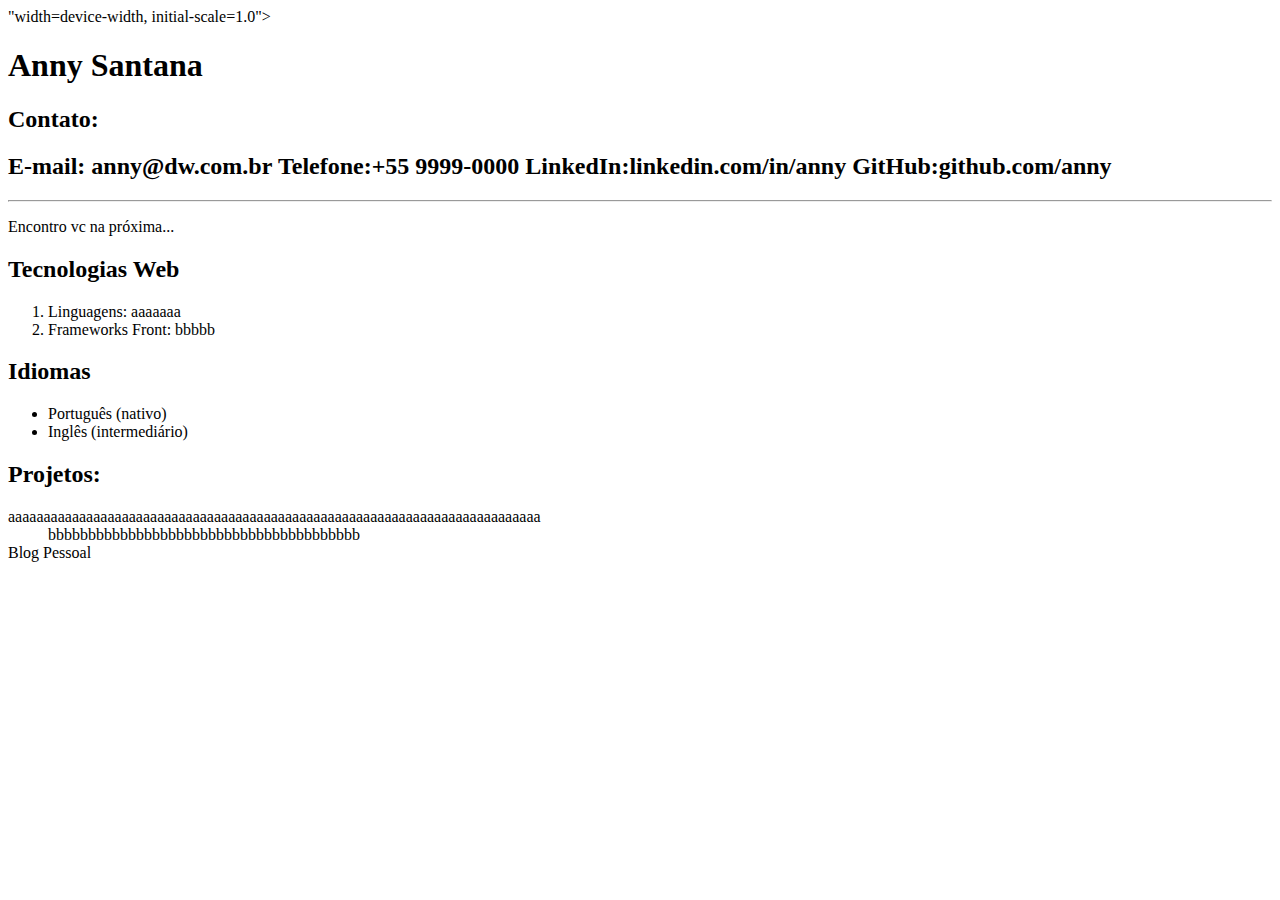
==== index.html @ 1fcc9251 "Html" ====
<!DOCTYPE html>
<html lang="pt-BR">
<head>
    <meta charset="UTF-8">  "width=device-width, initial-scale=1.0">
    <title>Currículo</title>
</head>
<body>
   <h1>Anny Santana</h1> 
    <section>
        <h2>Contato:<h2>
       <strong>E-mail:</strong> anny@dw.com.br 
        <strong>Telefone:</strong>+55 9999-0000
        <strong>LinkedIn:</strong>linkedin.com/in/anny 
        <strong>GitHub:</strong>github.com/anny 
    </section>
    <hr>
    <article> 
        <p>Encontro vc na próxima...</p>
    </article>

    <section> 
        <h2>Tecnologias Web</h2>
        <ol> 
            <li>Linguagens: aaaaaaa</li>
            <li>Frameworks Front: bbbbb </li>
        </ol>
    </section>

    <section>
        <h2>Idiomas</h2>
        <ul> 
            <li>Português (nativo)</li>
            <li>Inglês (intermediário)</li>
        </ul>
    </section> 
    
    <section> 
        <h2>Projetos:</h2>
        <dl>
            <dt>aaaaaaaaaaaaaaaaaaaaaaaaaaaaaaaaaaaaaaaaaaaaaaaaaaaaaaaaaaaaaaaaaaaaaaaaaaa
                <dd>bbbbbbbbbbbbbbbbbbbbbbbbbbbbbbbbbbbbbbb</dd>
            <dt>Blog Pessoal</dt>
            </dt>
        </dl>    
    </section>
</body>
</html>
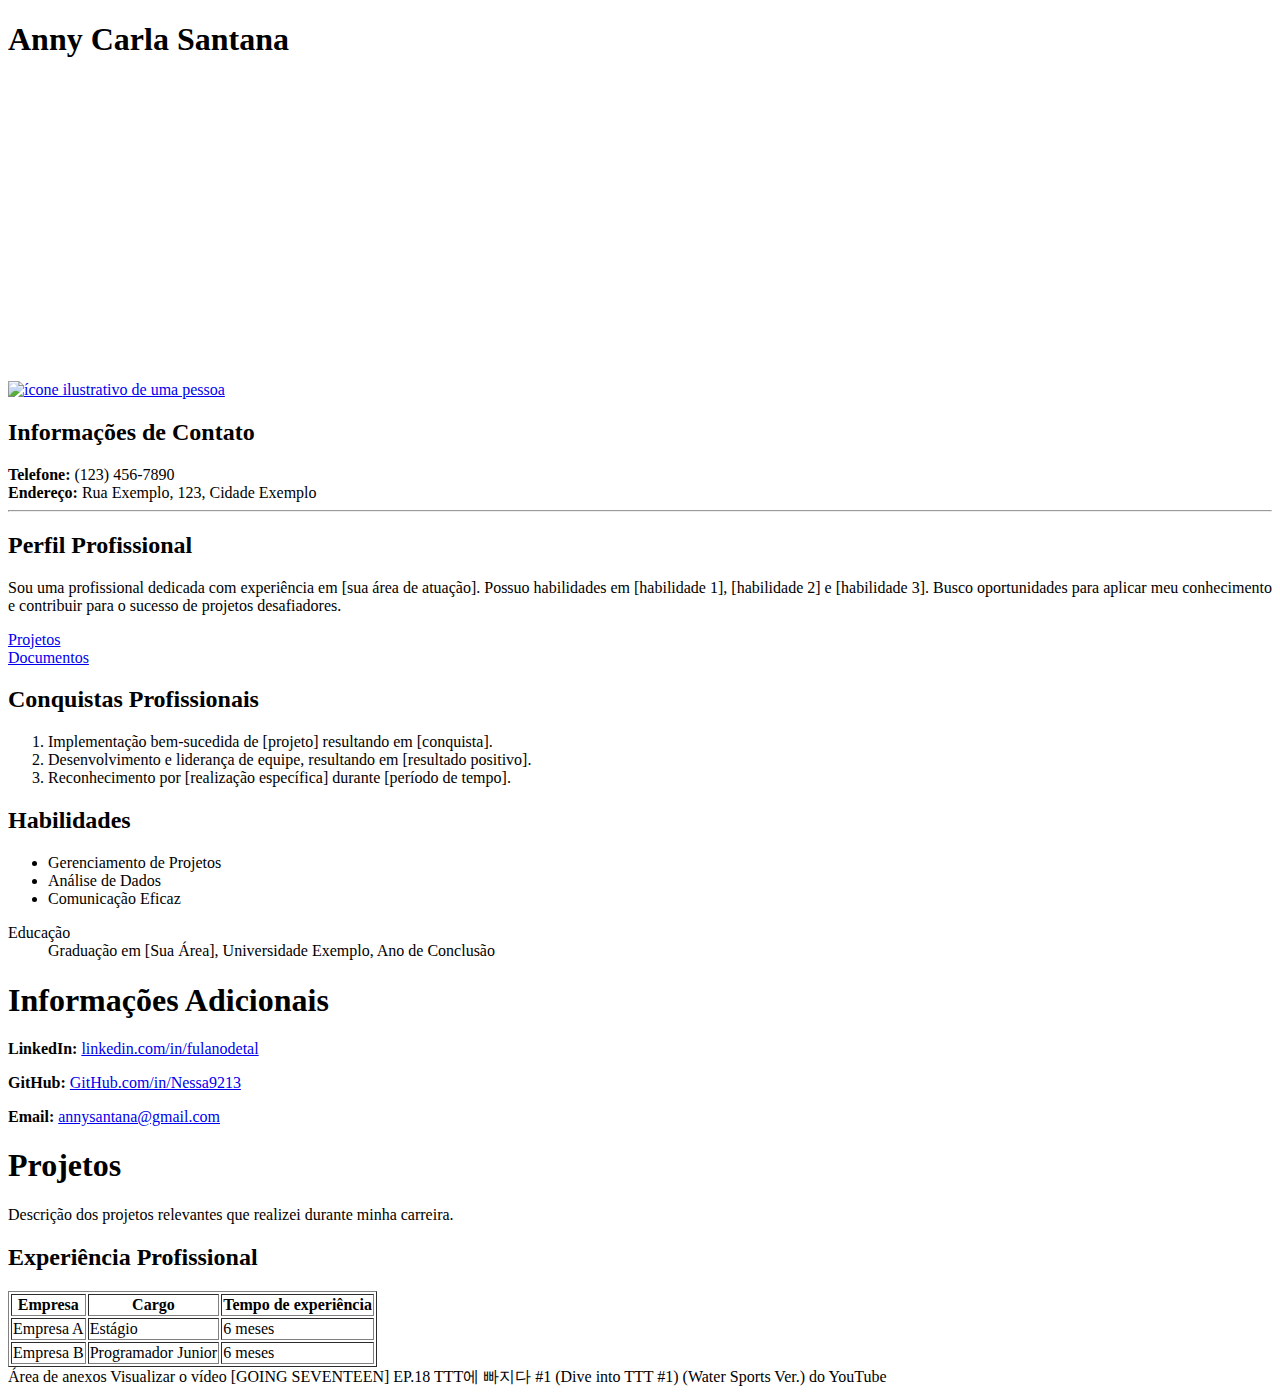
==== commit 383a421a: "aula dia 14/03" ====
--- a/index.html
+++ b/index.html
@@ -1,47 +1,87 @@
 <!DOCTYPE html>
-<html lang="pt-BR">
+<html lang="en">
 <head>
-    <meta charset="UTF-8">  "width=device-width, initial-scale=1.0">
+    <meta charset="UTF-8">
+    <meta name="viewport" content="width=device-width, initial-scale=1.0">
     <title>Currículo</title>
 </head>
-<body>
-   <h1>Anny Santana</h1> 
+<body> 
+    <h1>Anny Carla Santana</h1>
+    <a href="doc.html"><img src="img/nu.jpg" alt="ícone ilustrativo de uma pessoa"></a>
+    <iframe width="560" height="315" src="https://www.youtube.com/embed/5ItJa0oVbus?si=rcZESxPW2Kr__JN9" title="YouTube video player" frameborder="0" allow="accelerometer; autoplay; clipboard-write; encrypted-media; gyroscope; picture-in-picture; web-share" allowfullscreen></iframe>
     <section>
-        <h2>Contato:<h2>
-       <strong>E-mail:</strong> anny@dw.com.br 
-        <strong>Telefone:</strong>+55 9999-0000
-        <strong>LinkedIn:</strong>linkedin.com/in/anny 
-        <strong>GitHub:</strong>github.com/anny 
+        <h2>Informações de Contato</h2>
+        <strong>Telefone:</strong> (123) 456-7890<br>
+        <strong>Endereço:</strong> Rua Exemplo, 123, Cidade Exemplo
     </section>
+    
     <hr>
-    <article> 
-        <p>Encontro vc na próxima...</p>
+    
+    <article>
+        <h2>Perfil Profissional</h2>
+        <p>Sou uma profissional dedicada com experiência em [sua área de atuação]. Possuo habilidades em [habilidade 1], [habilidade 2] e [habilidade 3]. Busco oportunidades para aplicar meu conhecimento e contribuir para o sucesso de projetos desafiadores.</p>
+        <a href="#projetos">Projetos</a><br>
+        <a href="doc.html">Documentos</a><br>
+        
     </article>
 
-    <section> 
-        <h2>Tecnologias Web</h2>
-        <ol> 
-            <li>Linguagens: aaaaaaa</li>
-            <li>Frameworks Front: bbbbb </li>
+    <section>
+        <h2>Conquistas Profissionais</h2>
+        <ol>
+            <li>Implementação bem-sucedida de [projeto] resultando em [conquista].</li>
+            <li>Desenvolvimento e liderança de equipe, resultando em [resultado positivo].</li>
+            <li>Reconhecimento por [realização específica] durante [período de tempo].</li>
         </ol>
     </section>
 
     <section>
-        <h2>Idiomas</h2>
-        <ul> 
-            <li>Português (nativo)</li>
-            <li>Inglês (intermediário)</li>
+        <h2>Habilidades</h2>
+        <ul>
+            <li>Gerenciamento de Projetos</li>
+            <li>Análise de Dados</li>
+            <li>Comunicação Eficaz</li>
         </ul>
+    </section>
+
+    <section>
+        <dl>
+            <dt>Educação</dt>
+            <dd>Graduação em [Sua Área], Universidade Exemplo, Ano de Conclusão</dd>
+        </dl>
     </section> 
-    
-    <section> 
-        <h2>Projetos:</h2>
-        <dl>
-            <dt>aaaaaaaaaaaaaaaaaaaaaaaaaaaaaaaaaaaaaaaaaaaaaaaaaaaaaaaaaaaaaaaaaaaaaaaaaaa
-                <dd>bbbbbbbbbbbbbbbbbbbbbbbbbbbbbbbbbbbbbbb</dd>
-            <dt>Blog Pessoal</dt>
-            </dt>
-        </dl>    
+
+    <h1>Informações Adicionais</h1>
+    <p><strong>LinkedIn:</strong> <a href="https://linkedin.com/in/fulanodetal">linkedin.com/in/fulanodetal</a></p>
+    <p><strong>GitHub:</strong> <a href="https://GitHub.com/annysantana">GitHub.com/in/Nessa9213</a></p>
+    <p><strong>Email:</strong> <a href="mailto:annysantana@gmail.com">annysantana@gmail.com</a></p>
+
+    <section id="projetos">
+        <h1>Projetos</h1>
+        <p>Descrição dos projetos relevantes que realizei durante minha carreira.</p>
+    </section>
+    <section>
+        <h2>Experiência Profissional</h2>
+        <table border="1">
+            <tr>
+                <th>Empresa</th>
+                <th>Cargo</th>
+                <th>Tempo de experiência</th>
+            </tr>
+            <tr>
+                <td>Empresa A</td>
+                <td>Estágio</td>
+                <td>6 meses</td>
+            </tr>
+            <tr>
+                <td>Empresa B</td>
+                <td>Programador Junior</td>
+                <td>6 meses</td>
+            </tr>
+        </table>
     </section>
 </body>
 </html>
+
+Área de anexos
+Visualizar o vídeo [GOING SEVENTEEN] EP.18 TTT에 빠지다 #1 (Dive into TTT #1) (Water Sports Ver.) do YouTube
+
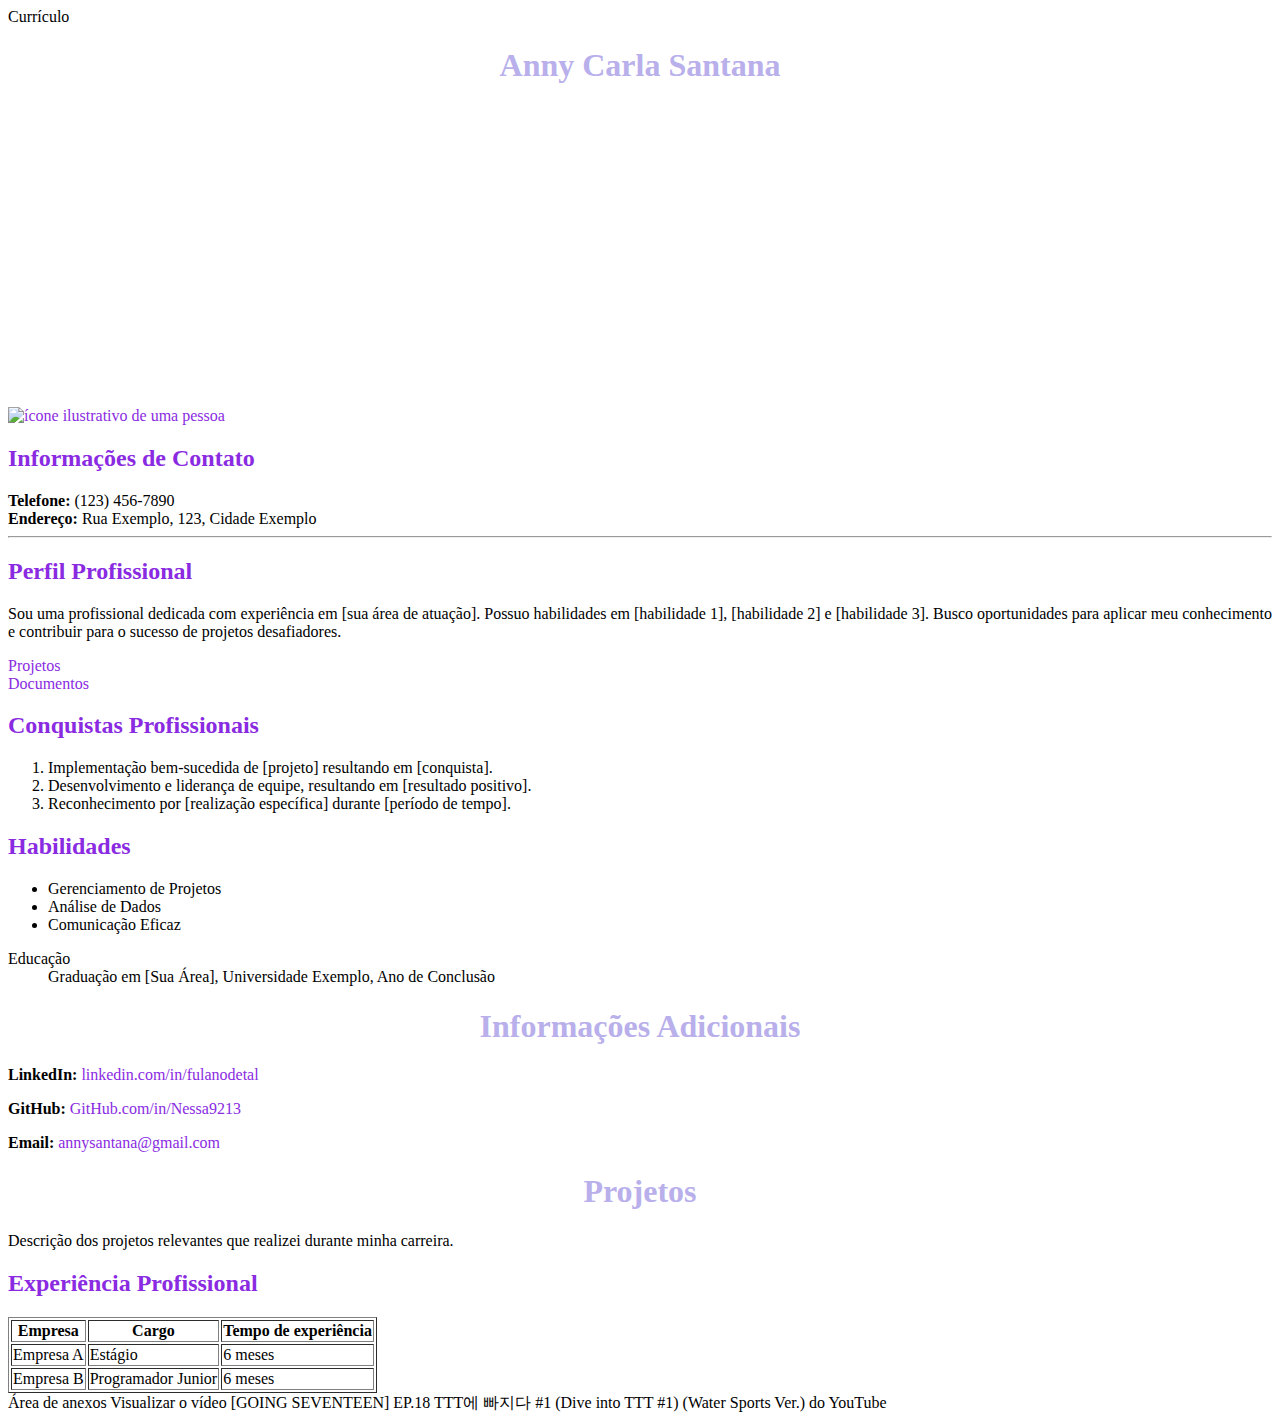
==== commit b258cc4c: "aula 04/04" ====
--- a/index.html
+++ b/index.html
@@ -3,6 +3,7 @@
 <head>
     <meta charset="UTF-8">
     <meta name="viewport" content="width=device-width, initial-scale=1.0">
+    <link rel="stylesheet" href="styles.css"
     <title>Currículo</title>
 </head>
 <body> 
--- a/styles.css
+++ b/styles.css
@@ -0,0 +1,26 @@
+h1{
+    font-size: 32px;
+    text-align: center;
+    color:rgb(184, 175, 235);
+}
+
+h2 {
+    font-size: 24px;
+    color:blueviolet;
+}
+
+a{
+    color: blueviolet;
+    text-decoration: none;
+}
+
+a:hover {
+    text-decoration: underline;
+
+}
+
+blockquote { 
+    font-style: italic;
+    background-color: brown;
+    border-left: 4px;
+}
